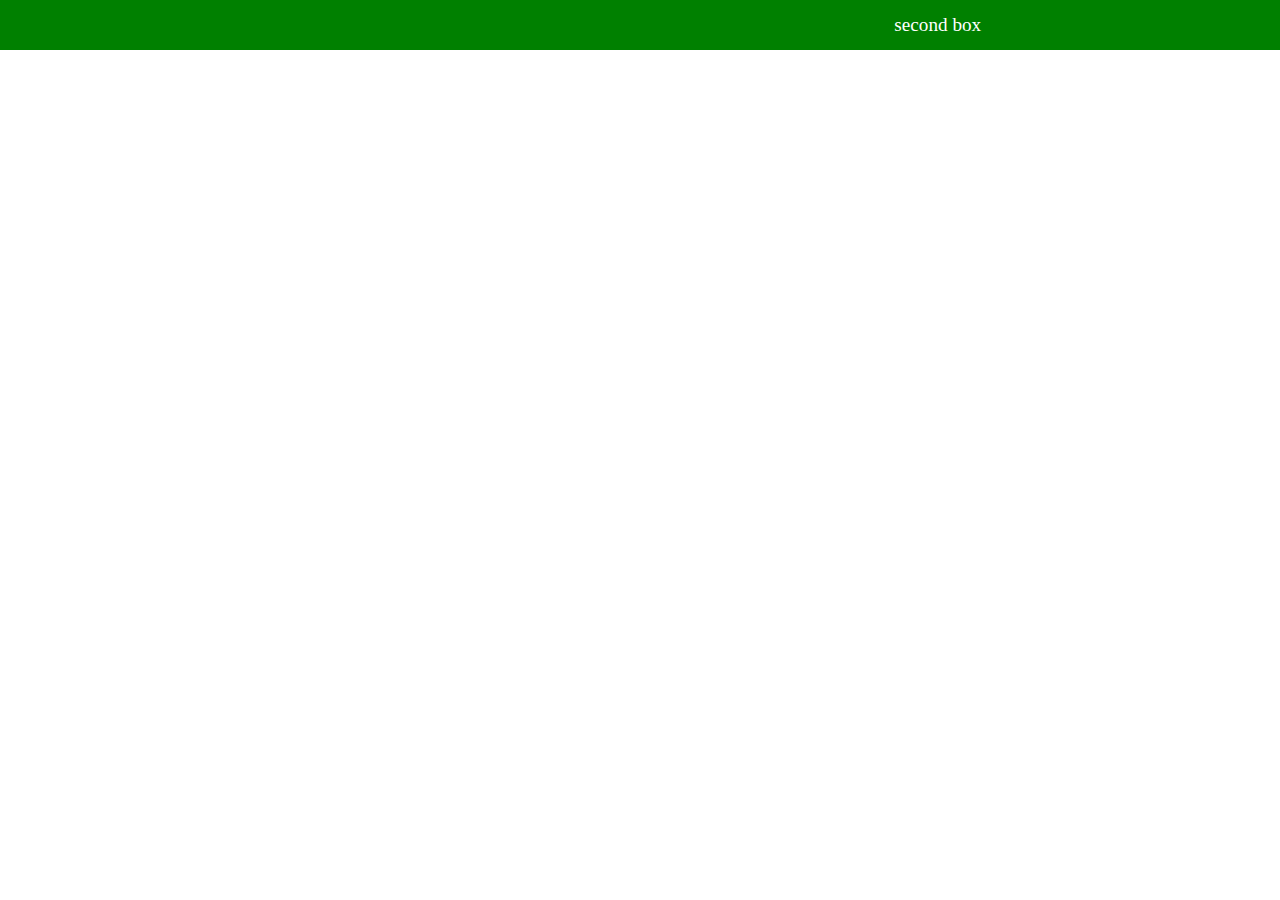
==== index.html @ 6845c017 "folder structure and nav is done" ====
<!DOCTYPE html>
<html lang="en">
<head>
    <meta charset="UTF-8">
    <meta http-equiv="X-UA-Compatible" content="IE=edge">
    <meta name="viewport" content="width=device-width, initial-scale=1.0">
    <title>Document</title>
       <link rel="stylesheet" href="./css/index.css">
</head>
<body>
     <div class="container">

        <div class="container-nav">

            <div>
                <a href=""> </a>
            </div>

           <div>
            second box
           </div>

        </div>


     </div>
    
</body>
</html>
<script src="./script/index.js">


</script>
---- css/index.css ----
*{
    margin: 0;
    padding: 0;
    box-sizing: border-box;
}


.container{
    height: 100%;
}


.container-nav{
    border: 1px solid green;
   height: 50px;
   display: flex;
   justify-content: space-evenly;
   background-color: green;
}


.container-nav > div{
    margin: auto;
    color: #ffffff;
    font-size: 1.2rem;
}
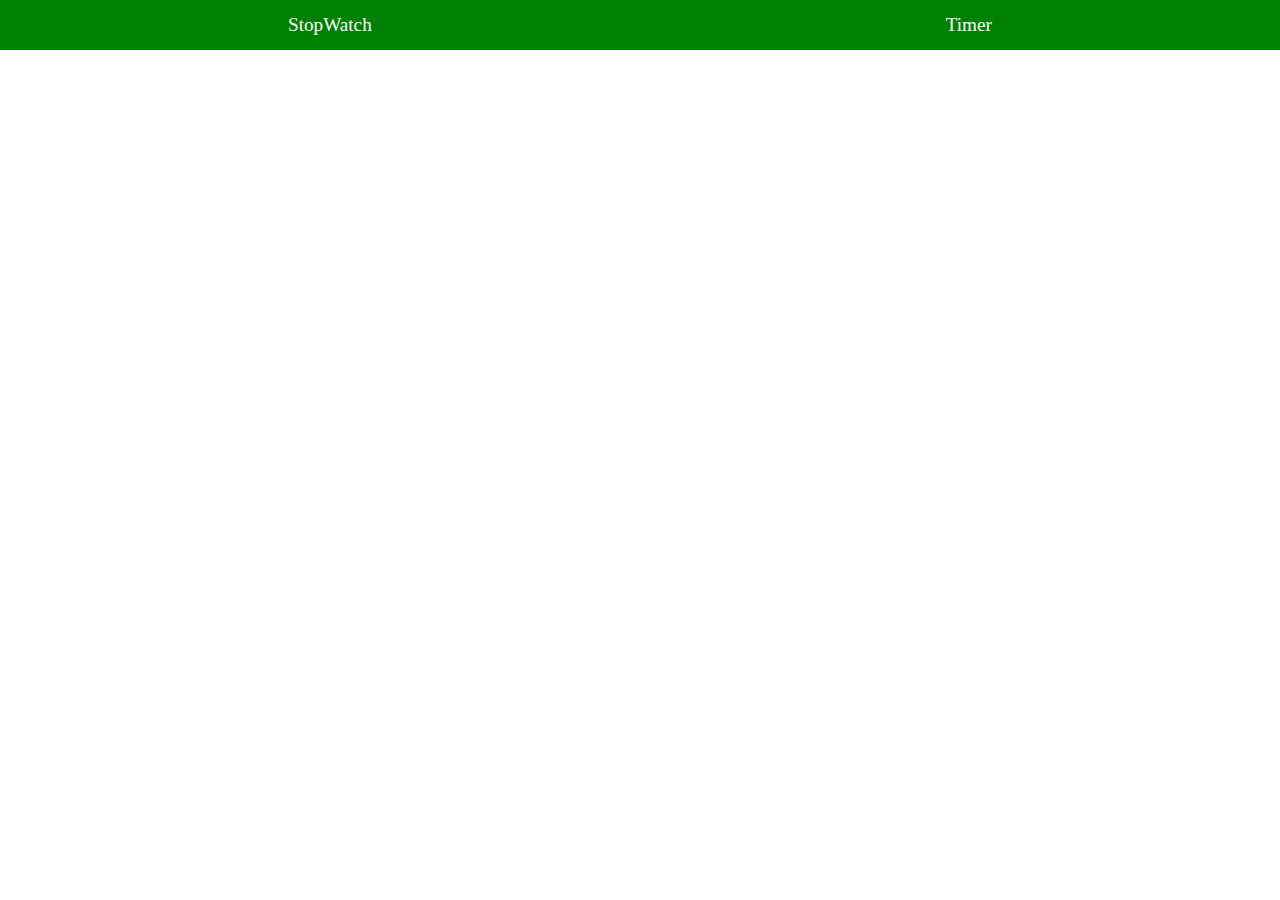
==== commit 9256c82d: "updated" ====
--- a/index.html
+++ b/index.html
@@ -13,11 +13,11 @@
         <div class="container-nav">
 
             <div>
-                <a href=""> </a>
+                <a href="stop.html"> StopWatch </a>
             </div>
 
            <div>
-            second box
+             <a href="Timer.html"> Timer </a>
            </div>
 
         </div>
--- a/css/index.css
+++ b/css/index.css
@@ -23,4 +23,10 @@
     margin: auto;
     color: #ffffff;
     font-size: 1.2rem;
+}
+
+a{
+    text-decoration: none;
+    color: #ffffff;
+    
 }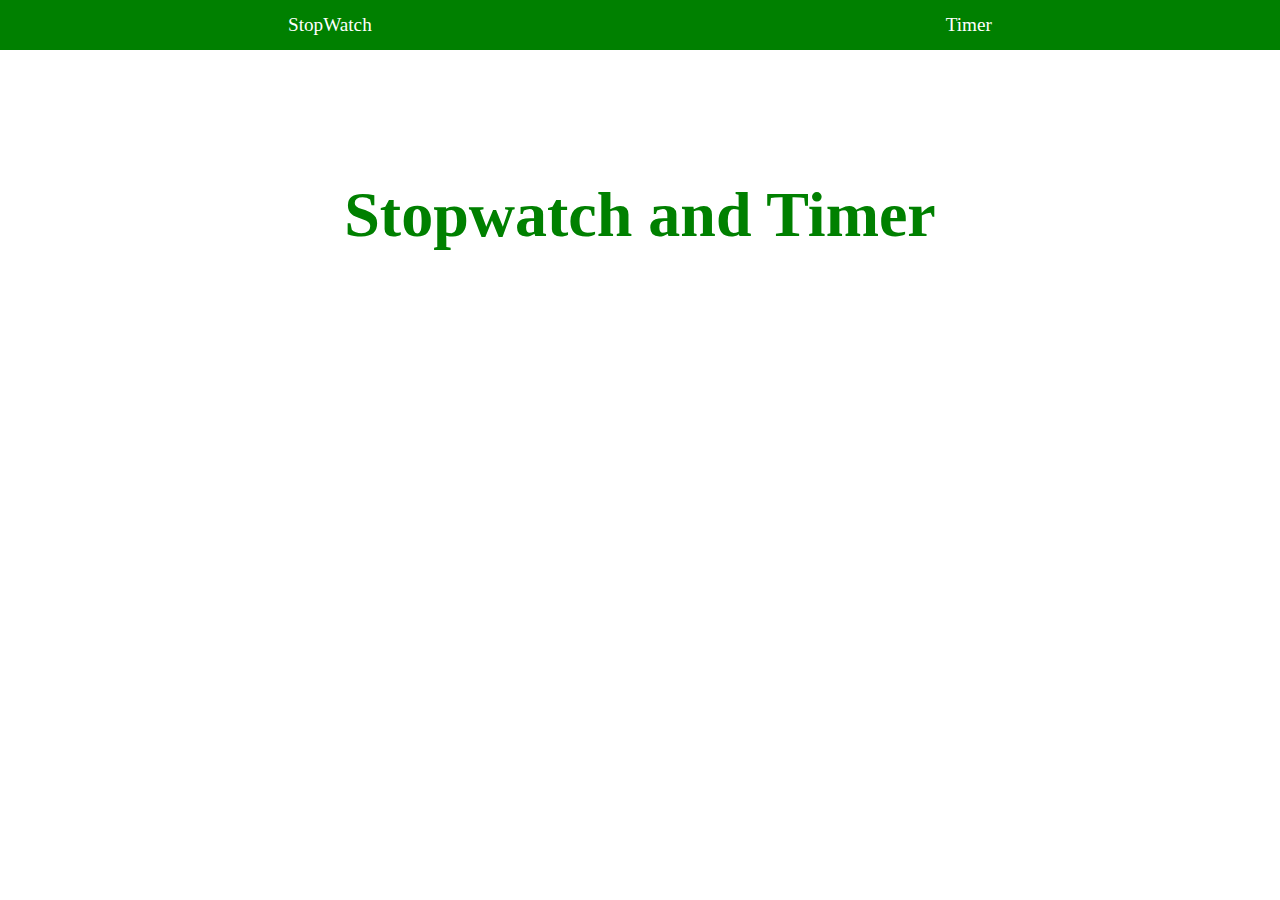
==== commit 948c1004: "updated heading" ====
--- a/index.html
+++ b/index.html
@@ -23,6 +23,10 @@
         </div>
 
 
+        <h1> Stopwatch and Timer </h1>
+        
+
+
      </div>
     
 </body>
--- a/css/index.css
+++ b/css/index.css
@@ -4,6 +4,12 @@
     box-sizing: border-box;
 }
 
+h1{
+    text-align: center;
+    color: green;
+    margin-top: 10%;
+    font-size: 4rem;
+}
 
 .container{
     height: 100%;
